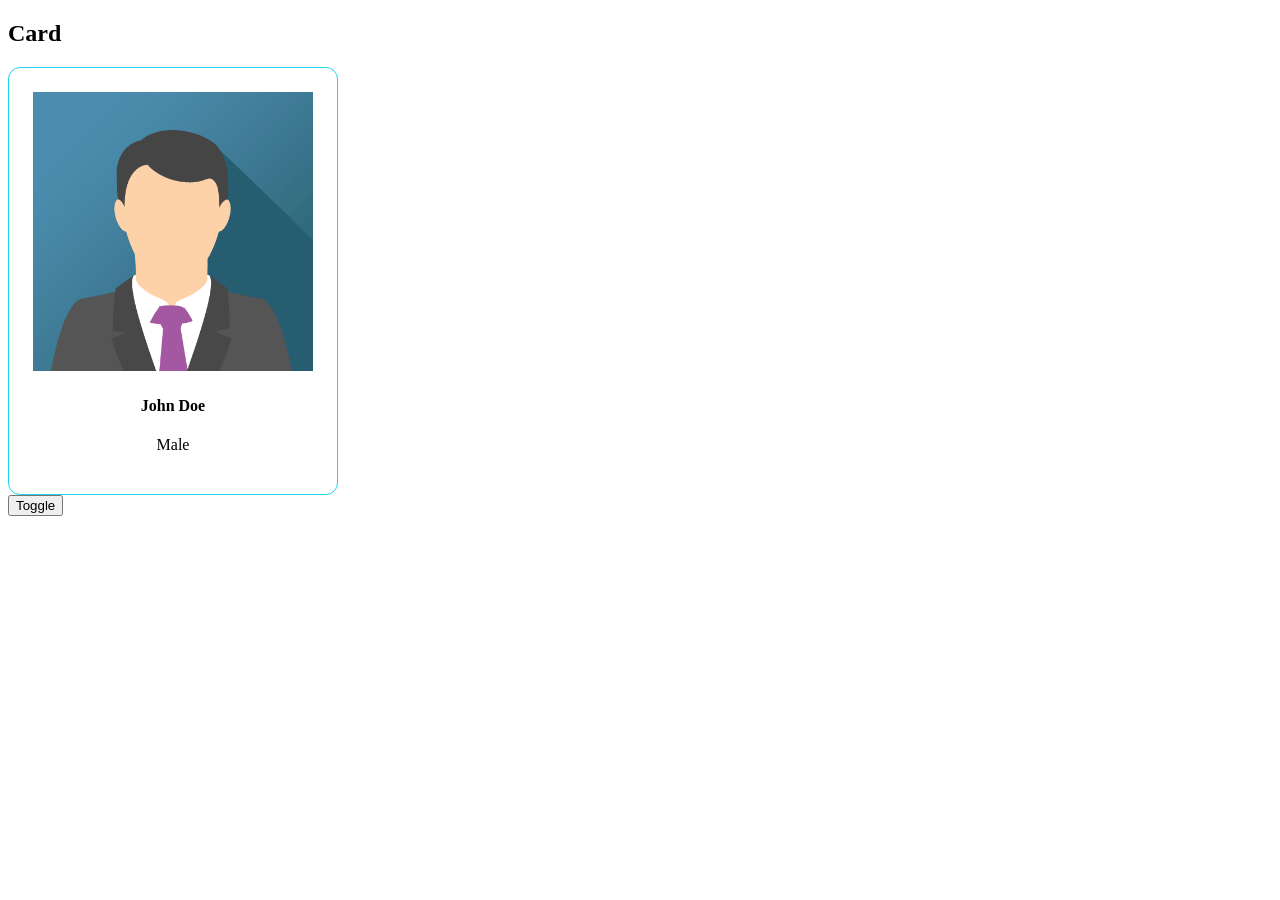
==== target/classes/static/index.html @ 8ec7aec0 "Added Toggle using Button, Event, Javascript, JSON, DOM Manipulation" ====
<!DOCTYPE html>
<html lang="en">
<head>
    <meta charset="UTF-8">
    <meta name="viewport" content="width=device-width, initial-scale=1.0">
    <title>Document</title>
    <link rel="stylesheet" href="css/site.css">
</head>
<body>
    <h2>Card</h2>
    <div class="card">
        <img id="userImage" src="img/john_doe.png" alt="Avatar" style="width:100%">
        <div class="container">
            <h4 id="userName"><b>John Doe</b></h4> 
            <p id="userGender">Male</p> 
        </div>
    </div>
    <button onclick="toggleCard()">Toggle</button>
    <script src="js/site.js"></script>
</body>
</html>
---- target/classes/static/css/site.css ----
h1 {
    color: red;
}

.card {
        border: 1px solid #22D3EE; 
        border-radius: 12px; padding: 1.5rem; 
        text-align: center; 
        max-width: 280px;
     }
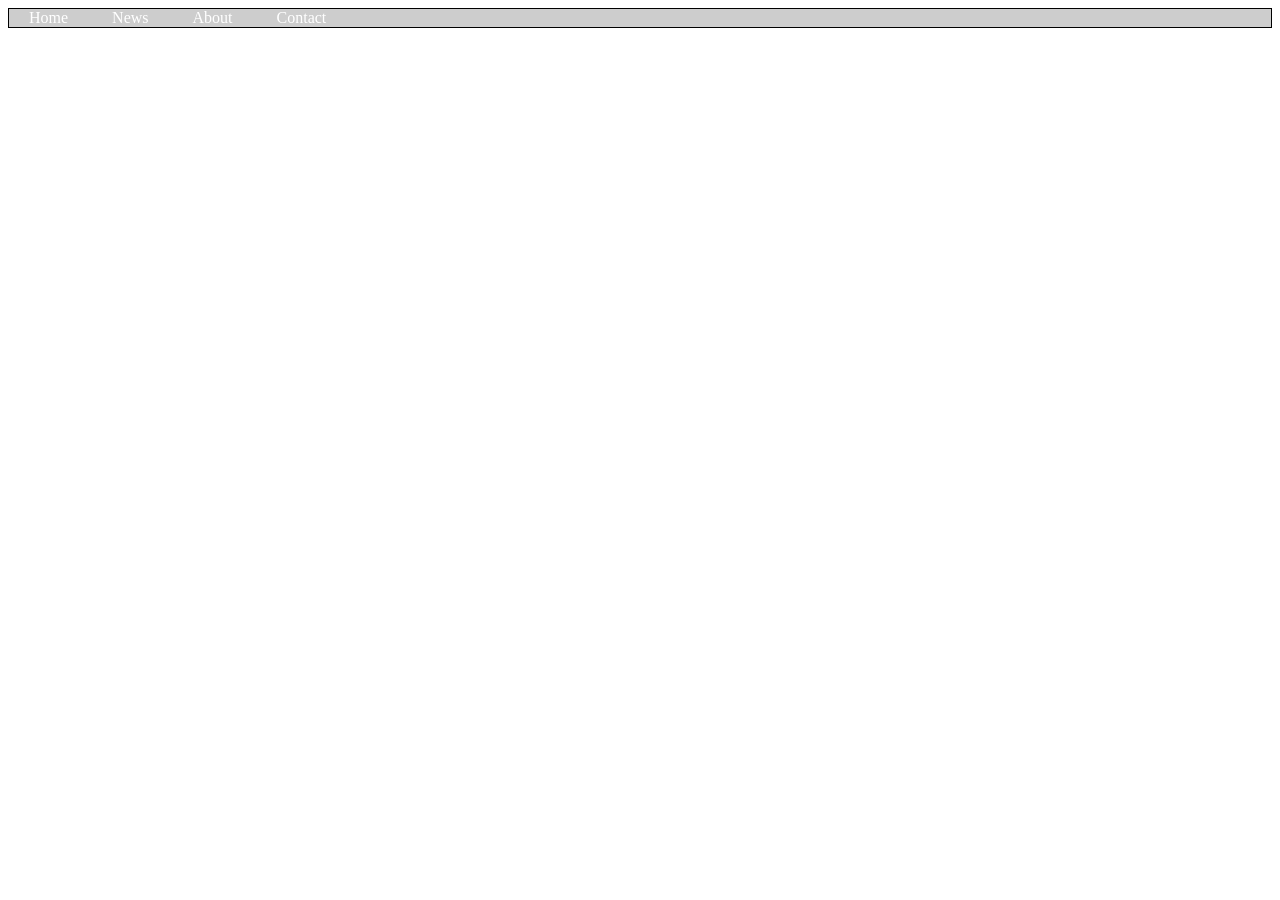
==== commit 0689233d: "Added Navbar" ====
--- a/target/classes/static/index.html
+++ b/target/classes/static/index.html
@@ -7,15 +7,23 @@
     <link rel="stylesheet" href="css/site.css">
 </head>
 <body>
-    <h2>Card</h2>
-    <div class="card">
-        <img id="userImage" src="img/john_doe.png" alt="Avatar" style="width:100%">
-        <div class="container">
-            <h4 id="userName"><b>John Doe</b></h4> 
-            <p id="userGender">Male</p> 
-        </div>
-    </div>
+  <!--  <h2>Card</h2>
+    <div class="card"> 
+      <img src="/img/john_doe.png" alt="User Photo"/> 
+      <h2 id="userName">John Doe</h2>
+       <p id="userGender">Male</p>
+       </div>
     <button onclick="toggleCard()">Toggle</button>
     <script src="js/site.js"></script>
+    -->
+    <div class="navbar">
+        <a href="#" >Home</a>
+        <a href="#" >News</a>
+        <a href="#" >About</a>
+        <a href="#" >Contact</a> 
+
+    </div>
+
+
 </body>
 </html>
--- a/target/classes/static/css/site.css
+++ b/target/classes/static/css/site.css
@@ -1,10 +1,14 @@
-h1 {
-    color: red;
+.navbar {
+        border:1px solid #000000;
+        background-color: #4444;
 }
 
-.card {
-        border: 1px solid #22D3EE; 
-        border-radius: 12px; padding: 1.5rem; 
-        text-align: center; 
-        max-width: 280px;
-     }+.navbar a{
+        color:#fff;
+        text-decoration: none;
+        padding:20px;
+}
+
+.navbar a:hover{
+        background-color: #666;
+}
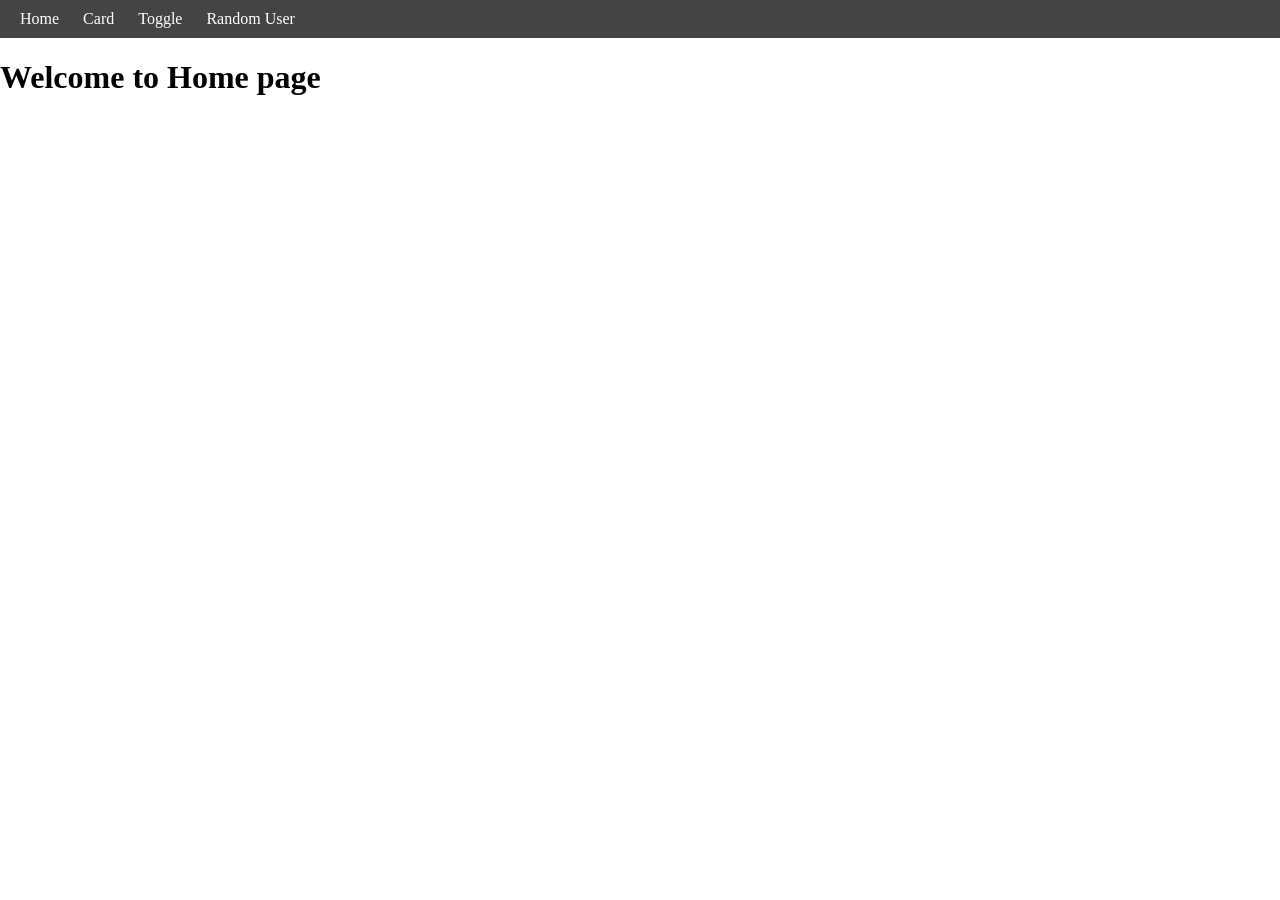
==== commit a2bc3e2c: "added Randomuser page using an api" ====
--- a/target/classes/static/index.html
+++ b/target/classes/static/index.html
@@ -7,23 +7,15 @@
     <link rel="stylesheet" href="css/site.css">
 </head>
 <body>
-  <!--  <h2>Card</h2>
-    <div class="card"> 
-      <img src="/img/john_doe.png" alt="User Photo"/> 
-      <h2 id="userName">John Doe</h2>
-       <p id="userGender">Male</p>
-       </div>
-    <button onclick="toggleCard()">Toggle</button>
-    <script src="js/site.js"></script>
-    -->
     <div class="navbar">
+       
         <a href="#" >Home</a>
-        <a href="#" >News</a>
-        <a href="#" >About</a>
-        <a href="#" >Contact</a> 
+        <a href="/card.html" >Card</a>
+        <a href="/toggle.html" >Toggle</a>
+        <a href="/randomuser.html" >Random User</a>
 
     </div>
-
+ <h1>Welcome to Home page</h1>
 
 </body>
 </html>
--- a/target/classes/static/css/site.css
+++ b/target/classes/static/css/site.css
@@ -1,14 +1,20 @@
-.navbar {
-        border:1px solid #000000;
-        background-color: #4444;
+body {
+        margin: 0px;
+        padding: 0px;
 }
 
-.navbar a{
-        color:#fff;
-        text-decoration: none;
-        padding:20px;
+.navbar {
+        background-color: #444;
+        padding:10px;
 }
 
-.navbar a:hover{
-        background-color: #666;
+.navbar a {
+        color: #fff;
+        text-decoration: none;
+        padding: 10px;
+}
+
+.navbar a:hover {
+        background-color: yellow;
+        color:#000000;
 }
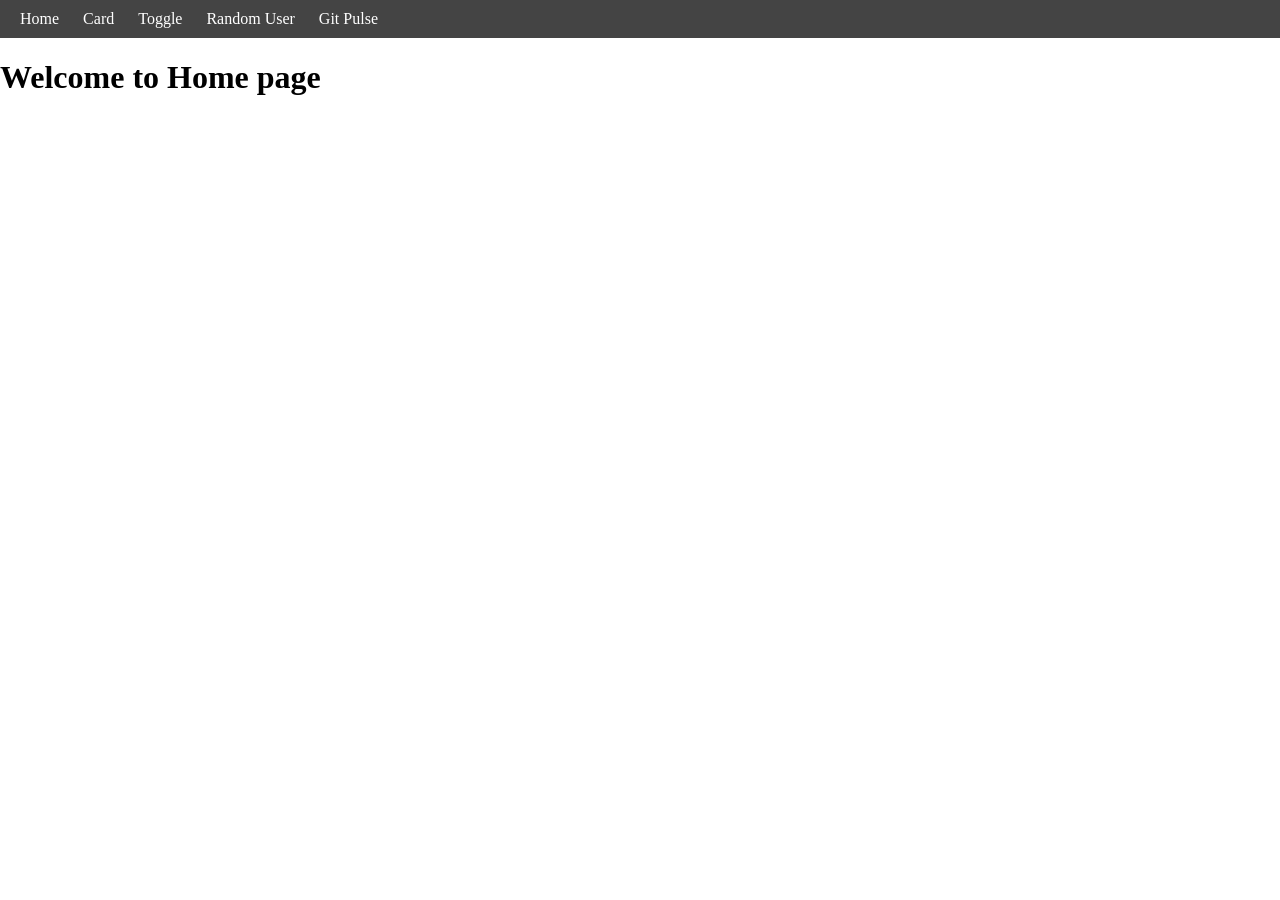
==== commit 7c217c03: "added gitpulse page" ====
--- a/target/classes/static/index.html
+++ b/target/classes/static/index.html
@@ -13,6 +13,7 @@
         <a href="/card.html" >Card</a>
         <a href="/toggle.html" >Toggle</a>
         <a href="/randomuser.html" >Random User</a>
+        <a href="/gitpulse.html" >Git Pulse</a>
 
     </div>
  <h1>Welcome to Home page</h1>
